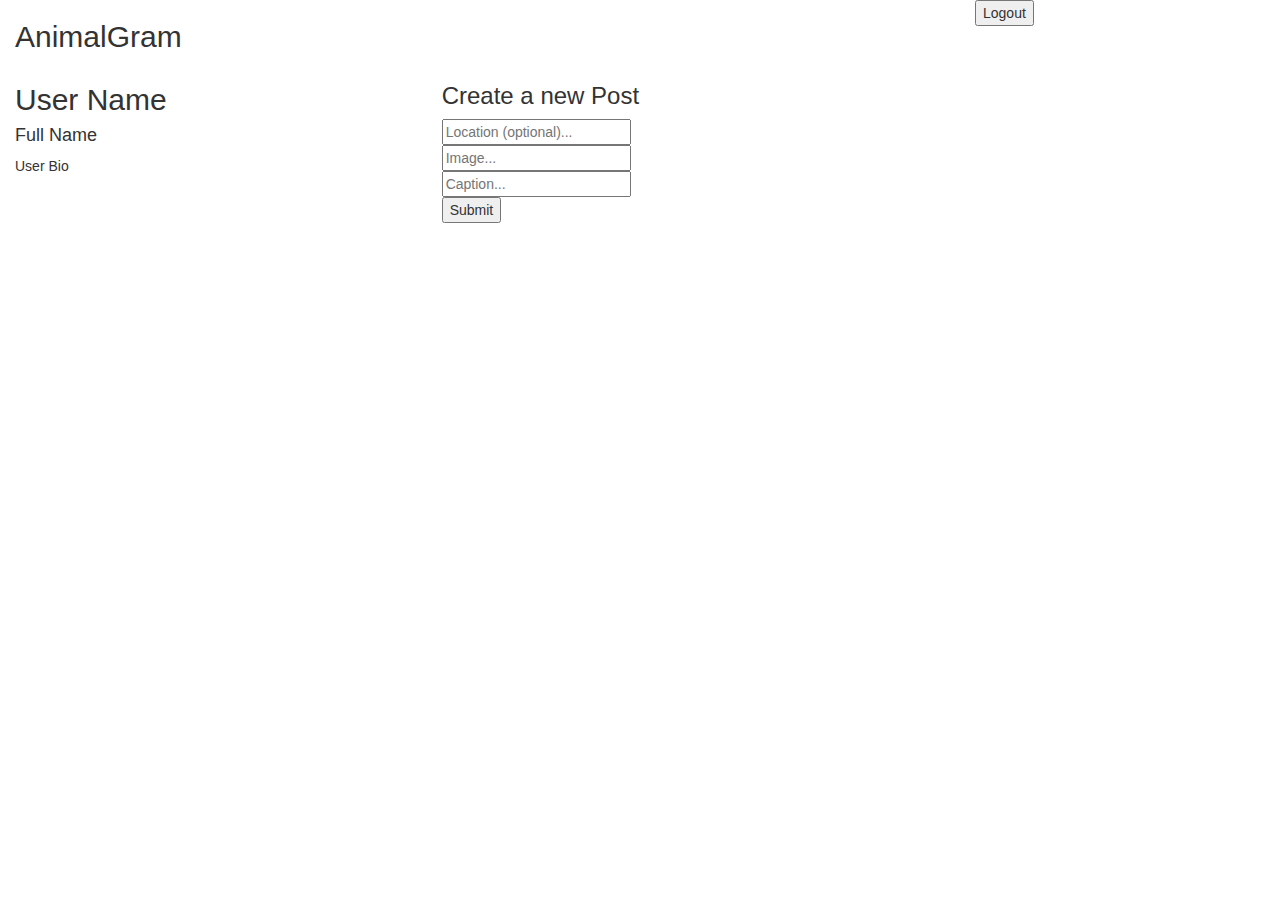
==== Frontend/index.html @ 81a34a40 "updated create new post, and left side event listener" ====
<!DOCTYPE html>
<html lang="en" dir="ltr">
  <head>
    <meta charset="utf-8">
    <title>Safari</title>
    <link rel="stylesheet" href="styles.css">
    <link rel="stylesheet" href="https://maxcdn.bootstrapcdn.com/bootstrap/3.4.1/css/bootstrap.min.css">

  </head>
  <body>
    <header>
      <div class="col-md-9">
        <h2>AnimalGram</h2>
      </div>
      <div class="col-md-3">
        <div id="login-header"></div>
      </div>
    </header>

    <main>

      <!-- LOGIN  form  -->
<!-- <div class="login-form">
  <form class="login-user-form">
    <h3>Login</h3>
    <input id="username-input" type="text" placeholder="Username">
    <br>
    <input class="ui button" type="submit">
  </form>
</div> -->





      <!-- new user form  -->
      <!-- <div class="user-form">
        <form class="create-user-form">
          <h3>Create New User</h3>
          <input id="username-input" type="text" placeholder="Username">
          <input id="fullname-input" type="text" placeholder="Full Name">
          <input id="bio-input" type="text"placeholder="Bio">
          <br>
          <input class="ui button" type="submit">
        </form>
      </div> -->

      
      <!-- main   page -->

<!-- LEFT COLUMN  -->

<div class="col-md-4">
      <div class="left">
        <div class="user-info"> 
          <h2 class="username" >User Name</h2>
          <h4 class="fullname" >Full Name</h4>
          <p class="bio" >User Bio</p>
        </div>
      </div>
      <div class="users-posts"> 
            <!--Users Post Pictues Will Get displayed within this Div.  Will style After functions work-->
      </div> 
      </br>
      </br>
      <div class="image-expanded"> 
      <!-- Expanded Images Go Here-->
      </div>

      


</div>


<!-- MIDDLE COLUMN -->

<div class="col-md-4">
      <div class="middle"> 
      <div class="post-form" id= "create-posts">
        <form class="create-post-form" id="create-post-form" >
          <h3>Create a new Post</h3>
          <input id="location-input" type="text" placeholder="Location (optional)...">
          <br>
          <input id="image-url" type="text" placeholder="Image...">
          <br>
          <input id="caption-input" type="textarea" placeholder="Caption...">
          <br>
          <input class="ui button" type="submit">
        </form>
      <!-- Images that are Posted below the Username on the left side of the screen-->
      </div>
        <div class="post-image">
        <!-- User Image Posts Go Here-->
        </div>
      </div>
      <!-- Images that when clicked on are rendered to the bottom left side -->
</div>


<!-- THIRD COLUMN -->


<div class="col-md-4">

  <!-- PSEUDOCODE: this is where we will put the "Explore, add new friends" and "support org" section" -->

  
      <div class="right"></div>
</div>
    </main>

    <script src="./src/index.js"></script>
</body>

</html>
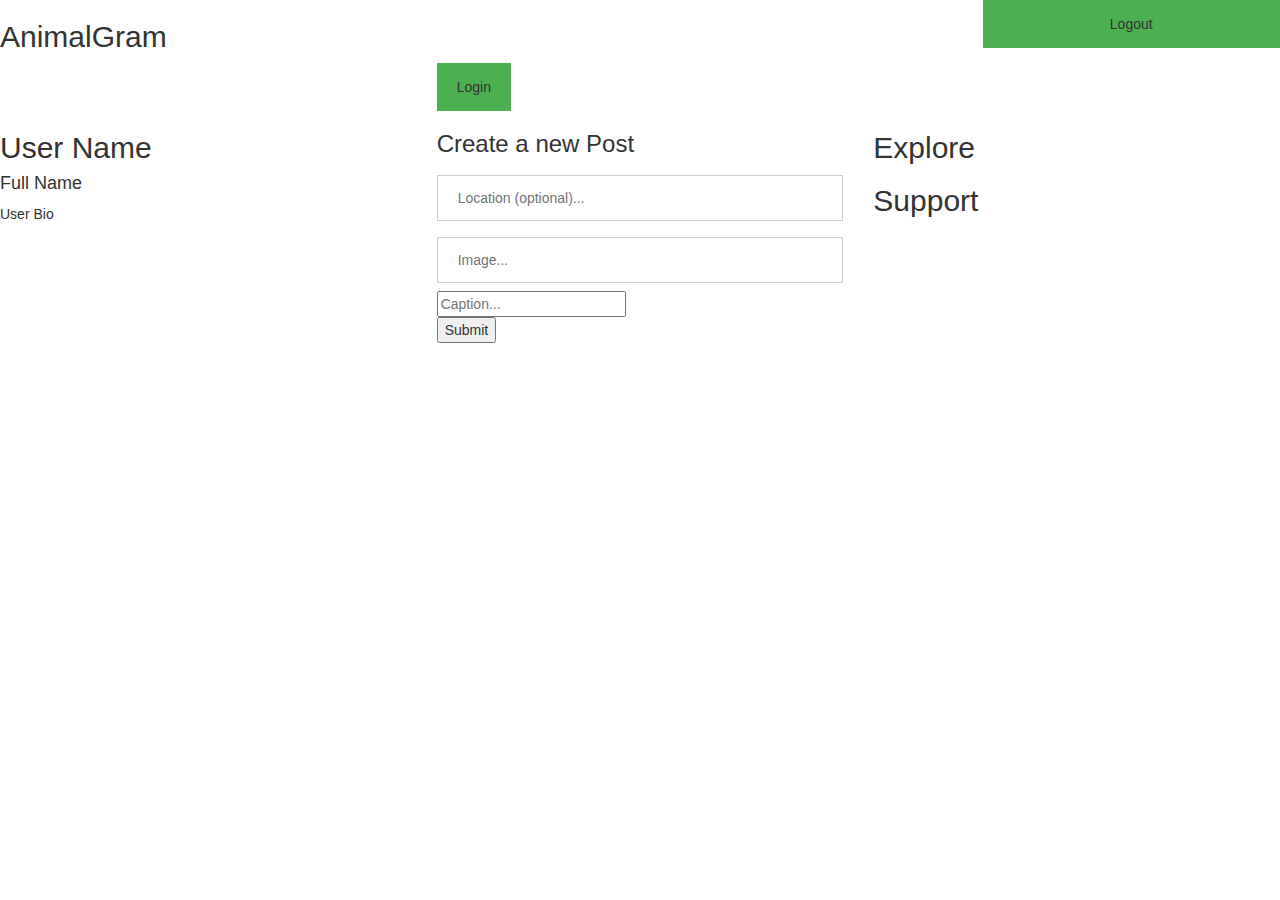
==== commit 2e4a9df5: "drafted explore and support feature" ====
--- a/Frontend/index.html
+++ b/Frontend/index.html
@@ -10,12 +10,19 @@
   </head>
   <body>
     <header>
-      <div class="col-md-9">
-        <h2>AnimalGram</h2>
+    
+      <div class="header head-bar">
+        <div class="row">
+        <div class="col-md-9">
+          <h2>AnimalGram</h2>
+        </div>
+        <div class="col-md-3">
+          <div id="login-header"></div>
+        </div>
       </div>
-      <div class="col-md-3">
-        <div id="login-header"></div>
-      </div>
+
+    </div>
+
     </header>
 
     <main>
@@ -49,14 +56,63 @@
       
       <!-- main   page -->
 
+      <!-- LOGIN FORM -->
+
+<div class="row" id="logged-out-home">
+  <div class="col-md-4"></div>
+  <div class="col-md-4">
+
+
+    <button id="login-button" onclick="document.getElementById('id01').style.display='block'" style="width:auto;">Login</button>
+
+    <div id="id01" class="modal">
+      
+      <form id="form-id" class="modal-content animate">
+        <!-- <div class="imgcontainer">
+          <span onclick="document.getElementById('id01').style.display='none'" class="close" title="Close Modal">&times;</span>
+          <img src="img_avatar2.png" alt="Avatar" class="avatar">
+        </div> -->
+
+        <div class="container">
+          <label for="uname"><b>Username</b></label>
+          <input id="user-input" type="text" placeholder="Enter Username" name="uname" required>
+
+          <!-- <label for="psw"><b>Password</b></label>
+          <input type="password" placeholder="Enter Password" name="psw" required> -->
+            
+          <button id="submit-user" type="submit">Login</button>
+          <!-- <label>
+            <input type="checkbox" checked="checked" name="remember"> Remember me
+          </label> -->
+        </div>
+
+        <!-- <div class="container" style="background-color:#f1f1f1">
+          <button type="button" onclick="document.getElementById('id01').style.display='none'" class="cancelbtn">Cancel</button>
+          <span class="psw">Forgot <a href="#">password?</a></span>
+        </div> -->
+      </form>
+    </div>
+    
+  </div>
+  <div class="col-md-4"></div>
+  </div>
+
+
+
+
 <!-- LEFT COLUMN  -->
 
+<div class="row" id="logged-in-home">
 <div class="col-md-4">
       <div class="left">
         <div class="user-info"> 
           <h2 class="username" >User Name</h2>
           <h4 class="fullname" >Full Name</h4>
           <p class="bio" >User Bio</p>
+        </div>
+        <!-- Users Follower and Following Count-->
+        <div class="follower-following-count">
+
         </div>
       </div>
       <div class="users-posts"> 
@@ -81,11 +137,11 @@
       <div class="post-form" id= "create-posts">
         <form class="create-post-form" id="create-post-form" >
           <h3>Create a new Post</h3>
-          <input id="location-input" type="text" placeholder="Location (optional)...">
+          <input id="location-input" type="text" placeholder="Location (optional)..." required>
           <br>
-          <input id="image-url" type="text" placeholder="Image...">
+          <input id="image-url" type="text" placeholder="Image..." required>
           <br>
-          <input id="caption-input" type="textarea" placeholder="Caption...">
+          <input id="caption-input" type="textarea" placeholder="Caption..." required>
           <br>
           <input class="ui button" type="submit">
         </form>
@@ -102,15 +158,33 @@
 <!-- THIRD COLUMN -->
 
 
-<div class="col-md-4">
+  <div class="col-md-4">
+      <div class="right">
+        <div class="explore">
+          <h2>Explore</h2>
+            <div class="explore-users">
+              <ul class="list-of-users">
+              <!-- User Explore Information-->
+              </ul>
+            </div>
+        </div>
+        <div class="support">
+          <h2>Support</h2>
+        </div>
+      </div>
+  </div>
+<!-- end of third COLUMN -->
+<!-- closes row --> 
+</div>   
+<!-- closes log in div  -->
 
-  <!-- PSEUDOCODE: this is where we will put the "Explore, add new friends" and "support org" section" -->
 
-  
-      <div class="right"></div>
-</div>
+
+
+
     </main>
 
+    <script src="./src/login.js"></script>
     <script src="./src/index.js"></script>
 </body>
 
--- a/Frontend/styles.css
+++ b/Frontend/styles.css
@@ -0,0 +1,200 @@
+.users-posts {
+    float:  left;
+    width:  330px;
+    height: 330px;
+    /* background-size: cover; */
+}
+
+.user-post {
+    float:  left;
+    width:  100px;
+    height: 100px;
+    padding: 5px;
+    /* background-size: cover; */
+} 
+
+.middle {
+    /* float: center; */
+    /* width: 100%; */
+}
+
+.one-post-card {
+    width: 320px;
+    box-sizing:border-box;
+    border:#CCC solid 5px;
+    padding: 5px;
+    margin-top: 5px;
+    margin-bottom: 5px;
+    /* position: fixed;
+    top: 50%;
+    left: 50%;
+    margin-top: -50px;
+    margin-left: -100px; */
+}
+
+.middle-photo {
+    width:  300px;
+}
+
+body {
+  background-image: url('https://venngage-wordpress.s3.amazonaws.com/uploads/2018/09/Colorful-Geometric-Simple-Background-Image.jpg');
+  background-repeat: no-repeat;
+  background-attachment: fixed;
+  background-size: cover;
+}
+
+.support-image {
+    width:  325px;
+}
+
+.support-description {
+    font-style: italic;
+}
+
+
+
+
+
+
+
+
+
+
+
+
+
+
+
+
+
+
+
+
+
+
+
+
+
+
+/* Sign In CSS ! */
+
+body {font-family: Arial, Helvetica, sans-serif;}
+
+/* Full-width input fields */
+input[type=text], input[type=password] {
+  width: 100%;
+  padding: 12px 20px;
+  margin: 8px 0;
+  display: inline-block;
+  border: 1px solid #ccc;
+  box-sizing: border-box;
+}
+
+/* Set a style for all buttons */
+button {
+  background-color: #4CAF50;
+  color: white;
+  padding: 14px 20px;
+  margin: 8px 0;
+  border: none;
+  cursor: pointer;
+  width: 100%;
+}
+
+button:hover {
+  opacity: 0.8;
+}
+
+/* Extra styles for the cancel button */
+.cancelbtn {
+  width: auto;
+  padding: 10px 18px;
+  background-color: #f44336;
+}
+
+/* Center the image and position the close button */
+.imgcontainer {
+  text-align: center;
+  margin: 24px 0 12px 0;
+  position: relative;
+}
+
+img.avatar {
+  width: 40%;
+  border-radius: 50%;
+}
+
+.container {
+  padding: 16px;
+}
+
+span.psw {
+  float: right;
+  padding-top: 16px;
+}
+
+/* The Modal (background) */
+.modal {
+  display: none; /* Hidden by default */
+  position: fixed; /* Stay in place */
+  z-index: 1; /* Sit on top */
+  left: 0;
+  top: 0;
+  width: 100%; /* Full width */
+  height: 100%; /* Full height */
+  overflow: auto; /* Enable scroll if needed */
+  background-color: rgb(0,0,0); /* Fallback color */
+  background-color: rgba(0,0,0,0.4); /* Black w/ opacity */
+  padding-top: 60px;
+}
+
+/* Modal Content/Box */
+.modal-content {
+  background-color: #fefefe;
+  margin: 5% auto 15% auto; /* 5% from the top, 15% from the bottom and centered */
+  border: 1px solid #888;
+  width: 80%; /* Could be more or less, depending on screen size */
+}
+
+/* The Close Button (x) */
+.close {
+  position: absolute;
+  right: 25px;
+  top: 0;
+  color: #000;
+  font-size: 35px;
+  font-weight: bold;
+}
+
+.close:hover,
+.close:focus {
+  color: red;
+  cursor: pointer;
+}
+
+/* Add Zoom Animation */
+.animate {
+  -webkit-animation: animatezoom 0.6s;
+  animation: animatezoom 0.6s
+}
+
+@-webkit-keyframes animatezoom {
+  from {-webkit-transform: scale(0)} 
+  to {-webkit-transform: scale(1)}
+}
+  
+@keyframes animatezoom {
+  from {transform: scale(0)} 
+  to {transform: scale(1)}
+}
+
+/* Change styles for span and cancel button on extra small screens */
+@media screen and (max-width: 300px) {
+  span.psw {
+     display: block;
+     float: none;
+  }
+  .cancelbtn {
+     width: 100%;
+  }
+}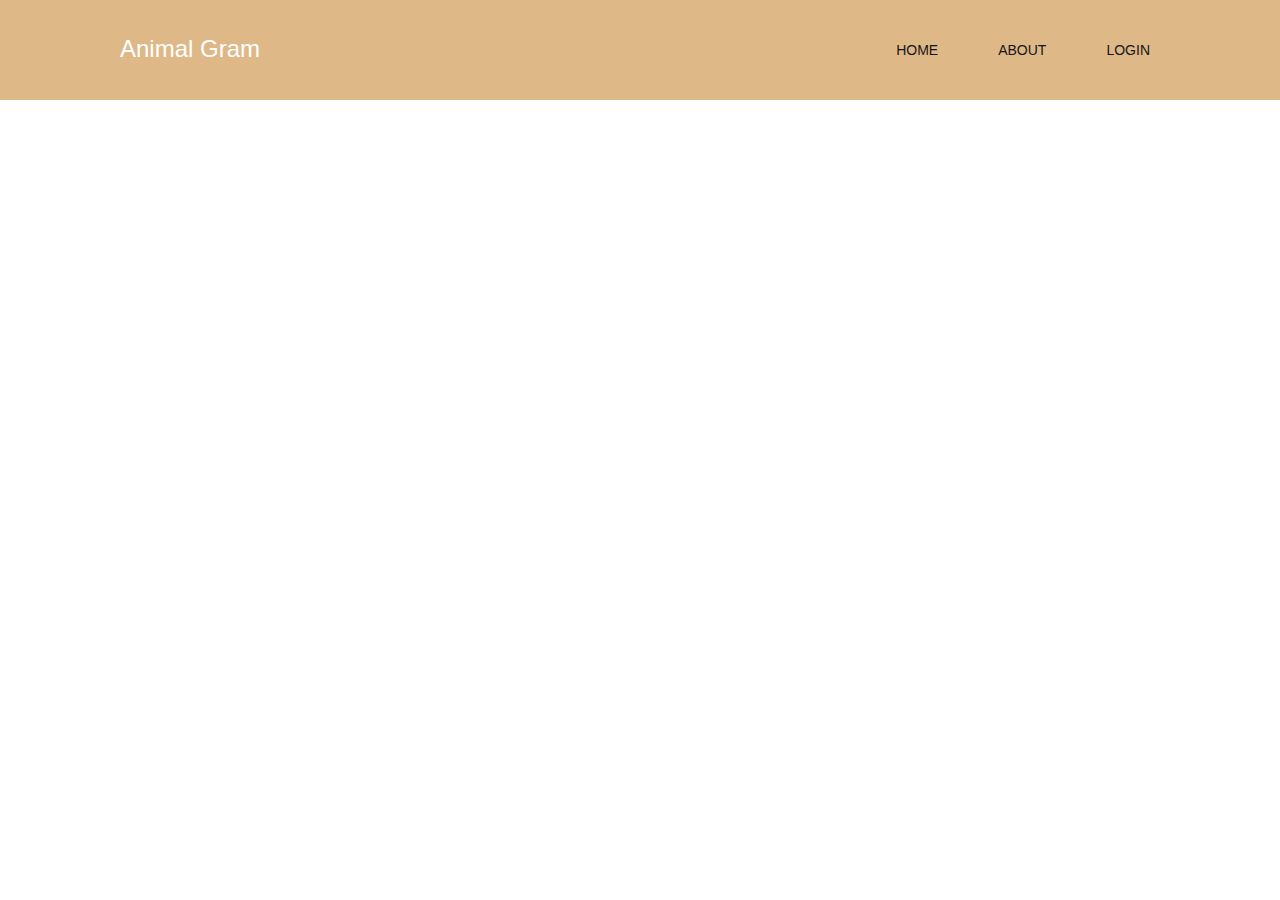
==== commit 03505005: "bunch of stuff working, still trying to fix explore feature" ====
--- a/Frontend/index.html
+++ b/Frontend/index.html
@@ -8,62 +8,21 @@
     <link rel="stylesheet" href="https://maxcdn.bootstrapcdn.com/bootstrap/3.4.1/css/bootstrap.min.css">
 
   </head>
+  <!-- Login InFormation-->
+
   <body>
-    <header>
-    
-      <div class="header head-bar">
-        <div class="row">
-        <div class="col-md-9">
-          <h2>AnimalGram</h2>
-        </div>
-        <div class="col-md-3">
-          <div id="login-header"></div>
-        </div>
-      </div>
 
-    </div>
-
-    </header>
-
-    <main>
-
-      <!-- LOGIN  form  -->
-<!-- <div class="login-form">
-  <form class="login-user-form">
-    <h3>Login</h3>
-    <input id="username-input" type="text" placeholder="Username">
-    <br>
-    <input class="ui button" type="submit">
-  </form>
-</div> -->
-
-
-
-
-
-      <!-- new user form  -->
-      <!-- <div class="user-form">
-        <form class="create-user-form">
-          <h3>Create New User</h3>
-          <input id="username-input" type="text" placeholder="Username">
-          <input id="fullname-input" type="text" placeholder="Full Name">
-          <input id="bio-input" type="text"placeholder="Bio">
-          <br>
-          <input class="ui button" type="submit">
-        </form>
-      </div> -->
-
-      
-      <!-- main   page -->
-
-      <!-- LOGIN FORM -->
-
-<div class="row" id="logged-out-home">
-  <div class="col-md-4"></div>
-  <div class="col-md-4">
-
-
-    <button id="login-button" onclick="document.getElementById('id01').style.display='block'" style="width:auto;">Login</button>
+    <div class="wrapper">
+        <nav>
+          <div class="logo">Animal Gram</div>
+          <ul class="nav-bar-list">
+            <li><a class="home-page" href="#" onclick="return homePage();">Home</a></li>
+            <li><a class="about-page" href="#" onclick="return aboutPage()">About</a></li>
+            <!-- <li><a onclick="return loginNavOpen()">Login</a></li> -->
+          </ul>
+         </nav>
+  </div>
+   <!-- <button id="login-button" onclick="document.getElementById('id01').style.display='block'" style="width:auto;">Login</button> -->
 
     <div id="id01" class="modal">
       
@@ -92,41 +51,74 @@
         </div> -->
       </form>
     </div>
-    
-  </div>
+    <!--                        Above is for Login                       -->
+
+    <!-- About Page -->
+
+    <div class="about">
+      </br>
+      </br>
+      </br>
+    </div>
+
+    <!---->
+
+  <!-- </div>
   <div class="col-md-4"></div>
-  </div>
+  </div> -->
 
 
+    <!-- <header>
+    
+      <div class="header head-bar">
+        <div class="row">
+            <div class="col-md-9"> -->
+              <!-- <h2>AnimalGram</h2> -->
+            <!-- </div>
+            <div class="col-md-3">
+              <div id="login-header"></div>
+            </div>
+      </div>
+
+    </div>
+
+    </header> -->
+
+    <main>
+
+      <!-- main   page -->
+
+      <!-- LOGIN FORM -->
+
+<div class="row" id="logged-out-home">
+  <div class="col-md-4"></div>
+  <div class="col-md-4"></div>
+  <div class="col-md-4"></div>
+</div>
 
 
 <!-- LEFT COLUMN  -->
 
 <div class="row" id="logged-in-home">
 <div class="col-md-4">
-      <div class="left">
+      <div class="left no-scroll">
         <div class="user-info"> 
-          <h2 class="username" >User Name</h2>
-          <h4 class="fullname" >Full Name</h4>
-          <p class="bio" >User Bio</p>
+          <!-- User Info Goes Here!-->
         </div>
         <!-- Users Follower and Following Count-->
         <div class="follower-following-count">
 
         </div>
-      </div>
-      <div class="users-posts"> 
+        <div class="users-posts"> 
             <!--Users Post Pictues Will Get displayed within this Div.  Will style After functions work-->
-      </div> 
+        </div> 
+        </br>
       </br>
       </br>
       <div class="image-expanded"> 
       <!-- Expanded Images Go Here-->
       </div>
-
-      
-
-
+      </div>
 </div>
 
 
@@ -134,21 +126,14 @@
 
 <div class="col-md-4">
       <div class="middle"> 
-      <div class="post-form" id= "create-posts">
-        <form class="create-post-form" id="create-post-form" >
-          <h3>Create a new Post</h3>
-          <input id="location-input" type="text" placeholder="Location (optional)..." required>
-          <br>
-          <input id="image-url" type="text" placeholder="Image..." required>
-          <br>
-          <input id="caption-input" type="textarea" placeholder="Caption..." required>
-          <br>
-          <input class="ui button" type="submit">
-        </form>
-      <!-- Images that are Posted below the Username on the left side of the screen-->
-      </div>
+        <div class="post-form" id="create-posts">
+          <!--create new post form here -->
+        </div>
         <div class="post-image">
-        <!-- User Image Posts Go Here-->
+        <!-- All Posts Go Here-->
+        </div>
+        <div class="load-more">
+          <!-- this is the button to load more posts, -->
         </div>
       </div>
       <!-- Images that when clicked on are rendered to the bottom left side -->
@@ -159,9 +144,10 @@
 
 
   <div class="col-md-4">
-      <div class="right">
+      <div class="right no-scroll">
         <div class="explore">
-          <h2>Explore</h2>
+         <!-- explore header goes here -->
+         <!-- Explore Users goes Here -->
             <div class="explore-users">
               <ul class="list-of-users">
               <!-- User Explore Information-->
@@ -169,7 +155,7 @@
             </div>
         </div>
         <div class="support">
-          <h2>Support</h2>
+          
         </div>
       </div>
   </div>
@@ -186,6 +172,16 @@
 
     <script src="./src/login.js"></script>
     <script src="./src/index.js"></script>
+    <!-- <script type="text/javascript">
+      $(window).on('scroll', function(){
+        if($(window).scrollTop()){
+          $('nav').addClass('black');
+        }
+        else {
+          $('nav').removeClass('black');
+        }
+      })
+      </script> {% endcomment %} -->
 </body>
 
 </html>
--- a/Frontend/styles.css
+++ b/Frontend/styles.css
@@ -13,7 +13,8 @@
     /* background-size: cover; */
 } 
 
-.middle {
+.row {
+  padding: 20px;
     /* float: center; */
     /* width: 100%; */
 }
@@ -21,10 +22,12 @@
 .one-post-card {
     width: 320px;
     box-sizing:border-box;
-    border:#CCC solid 5px;
-    padding: 5px;
-    margin-top: 5px;
-    margin-bottom: 5px;
+    border: 2px solid #73AD21;
+    padding: 10px;
+    margin-top: 10px;
+    margin-bottom: 10px;
+    background-color: white;
+    border-radius: 25px;
     /* position: fixed;
     top: 50%;
     left: 50%;
@@ -51,29 +54,106 @@
     font-style: italic;
 }
 
-
-
-
-
-
-
-
-
-
-
-
-
-
-
-
-
-
-
-
-
-
-
-
+/* Image Div Making Bigger */
+.image-expanded {
+  width: 400px;
+  height: 200px;
+  overflow: hidden;
+}
+
+/* Handles the bottom left of the image getting bigger */
+.clone {
+  float: left;
+  width:100%;
+  height:100%;
+}
+
+/* Middle Photo gets bigger */
+.middle-photo:hover {
+  position:relative;
+  top:-25px;
+  left:-35px;
+  width:500px;
+  height:auto;
+  display:block;
+  z-index:999;
+}
+
+
+/* Navigation Bar */
+nav {
+  position: fixed;
+  top: 0;
+  left: 0;
+  width: 100%;
+  height: 100px;
+  padding: 10px 100px;
+  box-sizing: border-box;
+  transition: .3s;
+  /* New Additions */
+  background-color: burlywood;
+  color: white;
+  list-style : none;
+}
+
+nav .logo {
+  padding: 22px 20px;
+  height: 80px;
+  float: left;
+  font-size: 24px;
+  transition: .3s;
+}
+nav ul{
+  list-style: none;
+  float: right;
+  margin: 0;
+  padding: 0;
+  display: flex;
+}
+nav ul li {
+  list-style: none;
+}
+
+nav ul li a {
+  line-height: 80px;
+  color: #151515;
+  padding: 12px 30px;
+  text-decoration: none;
+  text-transform: uppercase;
+  transition: .3s;
+}
+
+nav ul li a:focus{
+  outline: none;
+}
+nav ul li a.active{
+  background: #E247;
+  color: #fff;
+  border-radius: 6px;
+}
+
+nav.black {
+  background: rgba(0,0,0,0.8);
+  height: 100px;
+  padding: 10px 100px;
+}
+nav.black .logo {
+  color: #fff;
+}
+nav.black ul li a{
+  color: #fff;
+}
+nav ul li a.active{
+  background: #E247;
+  color: #fff;
+  border-radius: 6px;
+}
+
+/* No Scroll For Left Or Right Side */
+ .no-scroll{
+  position: fixed;
+  /* overflow-y: scroll; */
+}
 
 
 /* Sign In CSS ! */
@@ -197,4 +277,18 @@
   .cancelbtn {
      width: 100%;
   }
+}
+
+.leave-a-comment {
+  width: 100%;
+  padding: 5px;
+}
+
+.username-comment-node {
+  font-weight: bold;
+}
+
+.single-comment-div{
+  border-bottom-style: solid;
+  border-bottom-color: grey;
 }